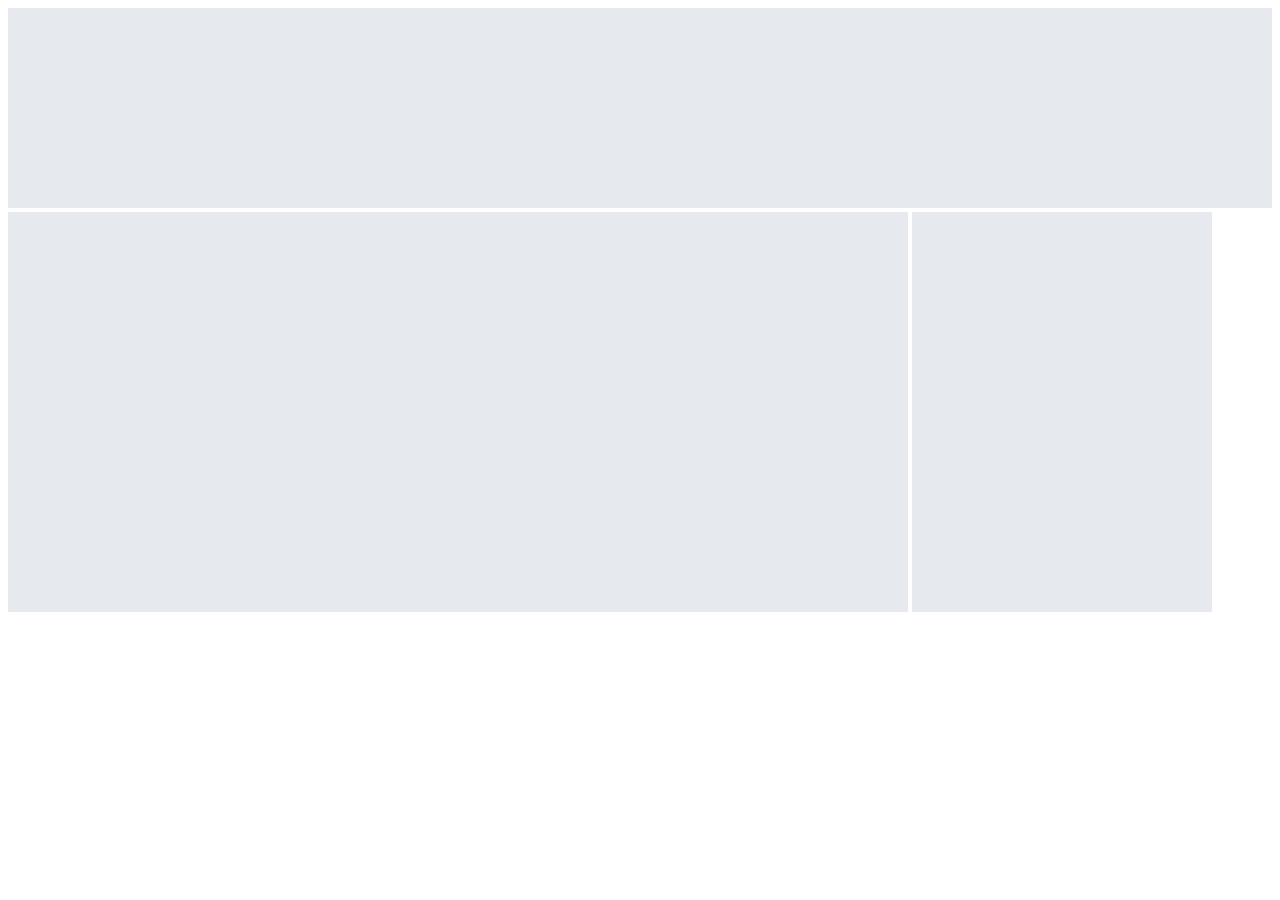
==== leson4/index.html @ 37371a94 "hm2" ====
<!doctype html>
<html lang="en">
<head>
    <meta charset="UTF-8">
    <meta name="viewport"
          content="width=device-width, user-scalable=no, initial-scale=1.0, maximum-scale=1.0, minimum-scale=1.0">
    <meta http-equiv="X-UA-Compatible" content="ie=edge">
    <link rel="stylesheet" href="../leson3/normalize.css">
    <link rel="stylesheet" href="main.css">
    <title>Document</title>
</head>
<body>
<div class="container1"></div>
<div class="container2"></div>
<div class="container3"></div>

</body>
</html>
---- leson4/main.css ----
.container1 {
    width: 100%;
    height: 200px;
    background: #e6eaef;
    display: inline-flex;
    margin: 0;
    padding: 0;
}

.container2 {
    width: 900px;
    height: 400px;
    background: #e6eaef;
    display: inline-flex;
    margin: 0px;
    padding: 0;
}

.container3 {
    width: 300px;
    height: 400px;
    background: #e6eaef;
    display: inline-flex;
    margin: 0px;
    padding: 0;
}
@media screen and (min-width: 0) and ( max-width: 510px){
    .container1{
        width: 400px;
        height: 100px;
    }

}
@media screen and (min-width: 0) and ( max-width: 510px){
    .container2{
        width: 400px;
        height: 300px;
    }
}
@media screen and (min-width: 0) and ( max-width: 510px){
    .container3{
        width: 400px;
        height: 100px;
    }
}
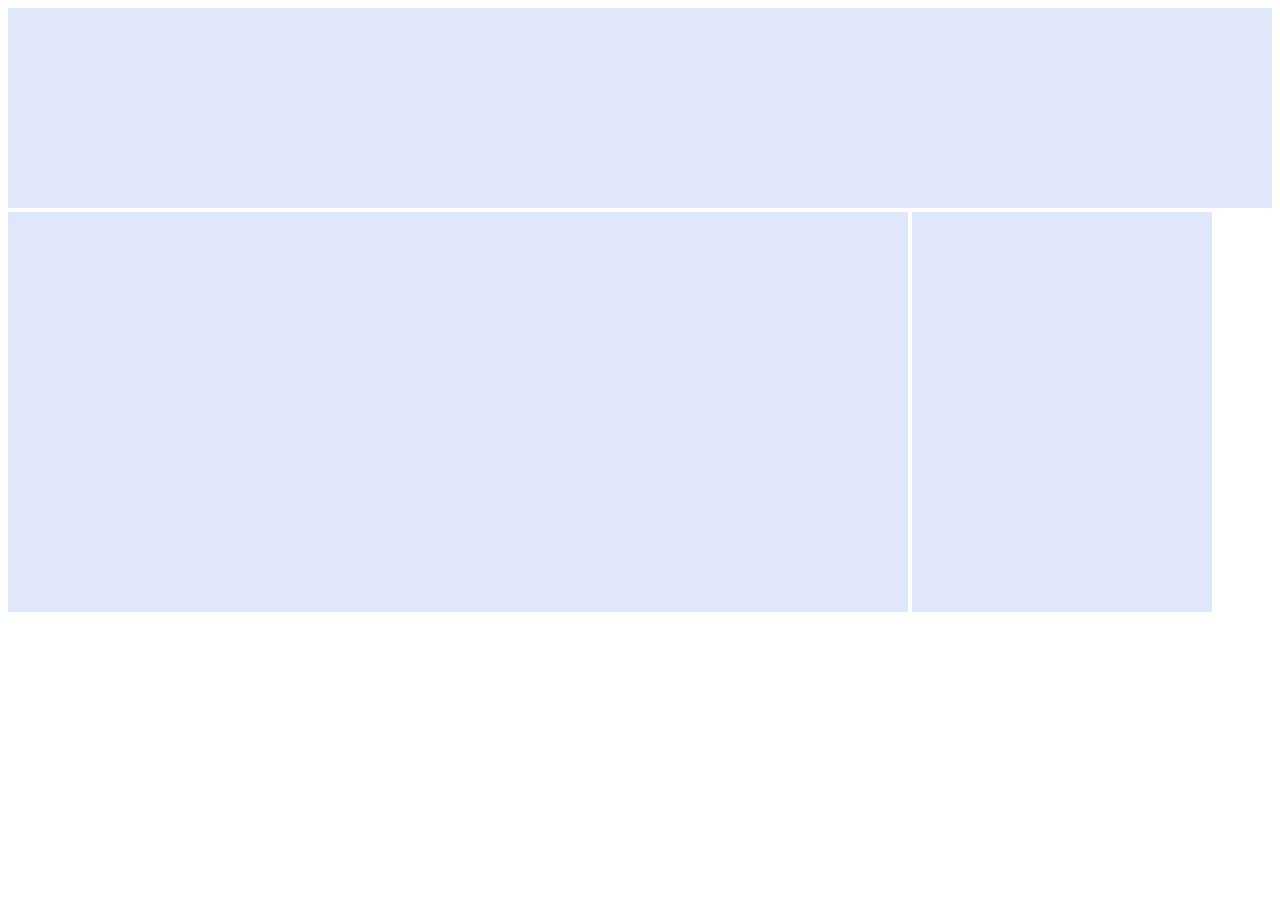
==== commit e585c75a: "h-m4" ====
--- a/leson4/index.html
+++ b/leson4/index.html
@@ -7,7 +7,7 @@
     <meta http-equiv="X-UA-Compatible" content="ie=edge">
     <link rel="stylesheet" href="../leson3/normalize.css">
     <link rel="stylesheet" href="main.css">
-    <title>Document</title>
+    <title>Documents</title>
 </head>
 <body>
 <div class="container1"></div>
--- a/leson4/main.css
+++ b/leson4/main.css
@@ -1,7 +1,7 @@
 .container1 {
     width: 100%;
     height: 200px;
-    background: #e6eaef;
+    background: #e0e6fa;
     display: inline-flex;
     margin: 0;
     padding: 0;
@@ -10,7 +10,7 @@
 .container2 {
     width: 900px;
     height: 400px;
-    background: #e6eaef;
+    background: #e0e6fa;
     display: inline-flex;
     margin: 0px;
     padding: 0;
@@ -19,7 +19,7 @@
 .container3 {
     width: 300px;
     height: 400px;
-    background: #e6eaef;
+    background: #e0e6fa;
     display: inline-flex;
     margin: 0px;
     padding: 0;
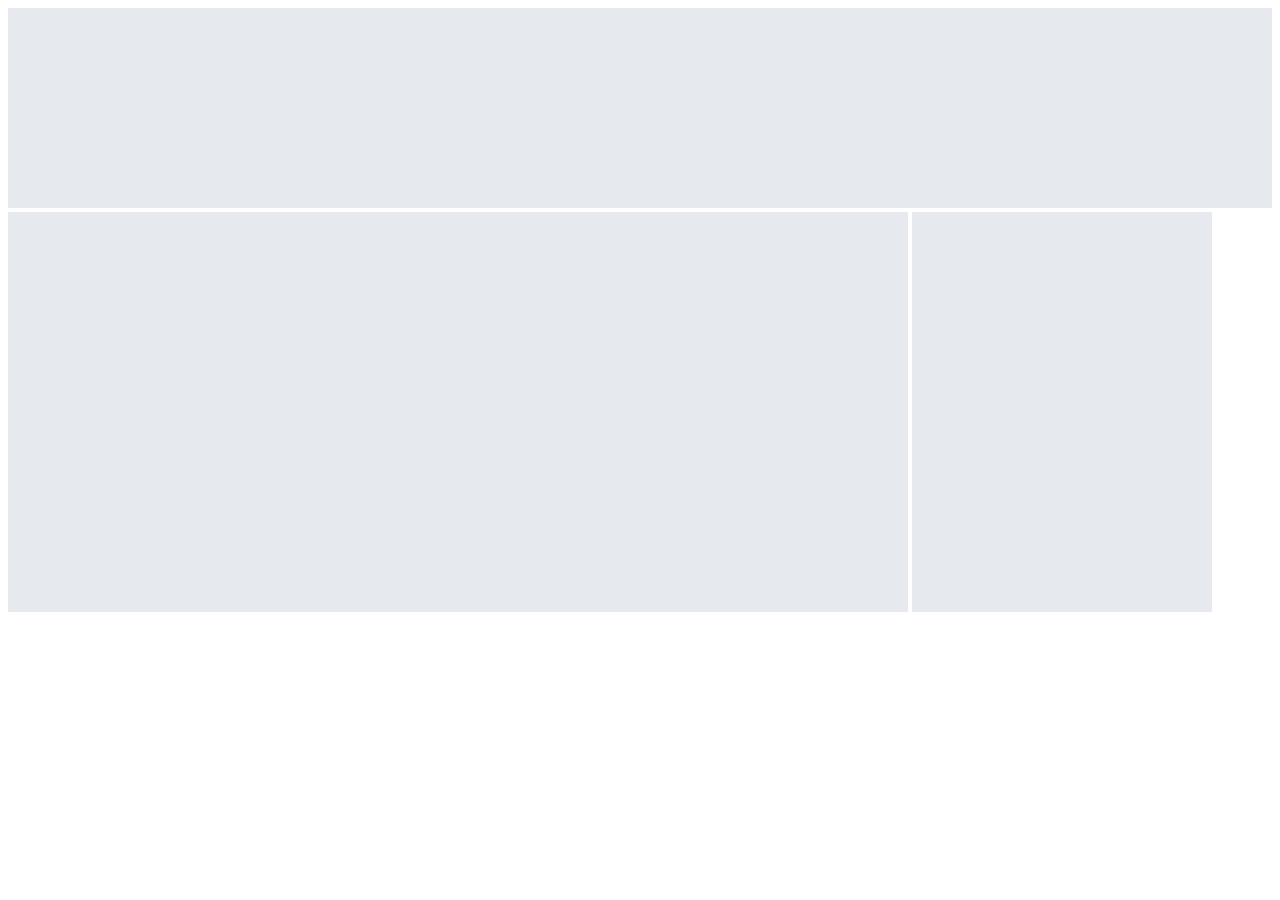
==== commit f888d426: "hm4" ====
--- a/leson4/index.html
+++ b/leson4/index.html
@@ -7,7 +7,7 @@
     <meta http-equiv="X-UA-Compatible" content="ie=edge">
     <link rel="stylesheet" href="../leson3/normalize.css">
     <link rel="stylesheet" href="main.css">
-    <title>Documents</title>
+    <title>Document</title>
 </head>
 <body>
 <div class="container1"></div>
--- a/leson4/main.css
+++ b/leson4/main.css
@@ -1,7 +1,7 @@
 .container1 {
     width: 100%;
     height: 200px;
-    background: #e0e6fa;
+    background: #e6eaef;
     display: inline-flex;
     margin: 0;
     padding: 0;
@@ -10,7 +10,7 @@
 .container2 {
     width: 900px;
     height: 400px;
-    background: #e0e6fa;
+    background: #e6eaef;
     display: inline-flex;
     margin: 0px;
     padding: 0;
@@ -19,12 +19,11 @@
 .container3 {
     width: 300px;
     height: 400px;
-    background: #e0e6fa;
+    background: #e6eaef;
     display: inline-flex;
     margin: 0px;
     padding: 0;
-}
-@media screen and (min-width: 0) and ( max-width: 510px){
+}  @media screen and (min-width: 0) and ( max-width: 510px){
     .container1{
         width: 400px;
         height: 100px;
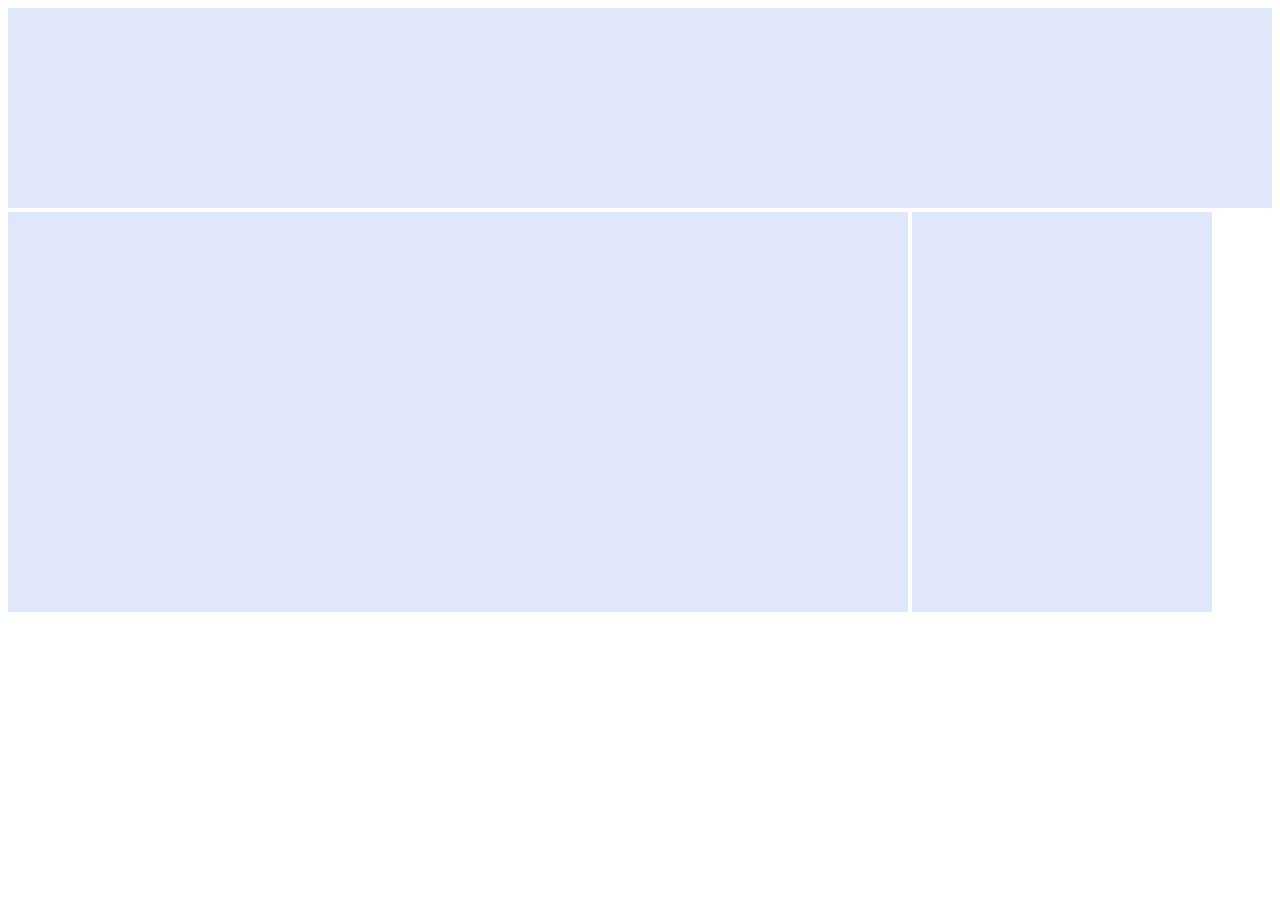
==== commit 919dcace: "hm4" ====
--- a/leson4/index.html
+++ b/leson4/index.html
@@ -7,7 +7,7 @@
     <meta http-equiv="X-UA-Compatible" content="ie=edge">
     <link rel="stylesheet" href="../leson3/normalize.css">
     <link rel="stylesheet" href="main.css">
-    <title>Document</title>
+    <title>Documents</title>
 </head>
 <body>
 <div class="container1"></div>
--- a/leson4/main.css
+++ b/leson4/main.css
@@ -1,7 +1,7 @@
 .container1 {
     width: 100%;
     height: 200px;
-    background: #e6eaef;
+    background: #e0e6fa;
     display: inline-flex;
     margin: 0;
     padding: 0;
@@ -10,18 +10,18 @@
 .container2 {
     width: 900px;
     height: 400px;
-    background: #e6eaef;
+    background: #e0e6fa;
     display: inline-flex;
-    margin: 0px;
+    margin: 0;
     padding: 0;
 }
 
 .container3 {
     width: 300px;
     height: 400px;
-    background: #e6eaef;
+    background: #e0e6fa;
     display: inline-flex;
-    margin: 0px;
+    margin: 0;
     padding: 0;
 }  @media screen and (min-width: 0) and ( max-width: 510px){
     .container1{
